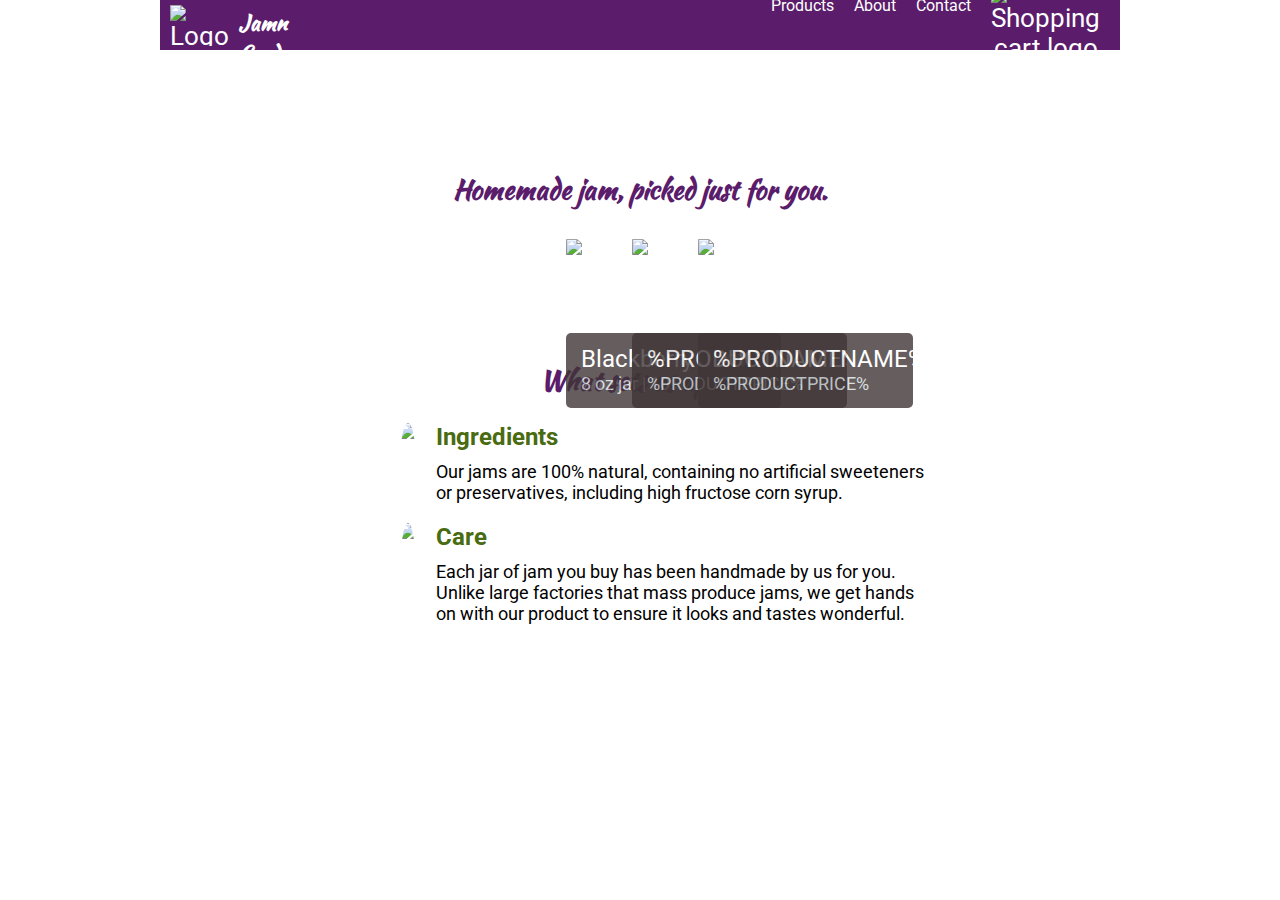
==== index.html @ b2d73730 "Merge pull request #6 from VerumEmanio/dev" ====
<!DOCTYPE html>
<html lang="en">
  <head>
    <meta charset="UTF-8" />
    <link href="styles.css" type="text/css" rel="stylesheet" />
    <meta name="viewport" content="width=device-width, initial-scale=1.0" />
    <meta http-equiv="X-UA-Compatible" content="ie=edge" />

    <title>Home // Jamn Good Jelly!</title>
  </head>

  <body>
    <header id="site-masthead">
      <img
        src="https://via.placeholder.com/38x41.png"
        alt="Logo"
        name="logo"
        class="nav-logo"
      />
      <h1><a href="index.html">Jamn Good Jelly</a></h1>
      <nav id="nav-main">
        <ul>
          <li><a href="product-list.html">Products</a></li>
          <li><a href="about.html">About</a></li>
          <li><a href="#">Contact</a></li>
          <li>
            <img
              src="https://via.placeholder.com/38x38.png"
              alt="Shopping cart logo"
              class="shopping-cart-logo"
            />
          </li>
        </ul>
      </nav>
    </header>
    <div id="home-container">
      <h2 class="home-page-header tagline">
        Homemade jam, picked just for you.
      </h2>
      <ul class="featured-products">
        <li>
          <img src="https://via.placeholder.com/215x177.png" />
          <div class="black-background">
            <p class="featured-product-name">Blackberry Jam</p>
            <p class="featured-product-price">8 oz jar | 10</p>
          </div>
        </li>
        <li>
          <img src="https://via.placeholder.com/215x177.png" />
          <div class="black-background">
            <p class="featured-product-name">%PRODUCTNAME%</p>
            <p class="featured-product-price">%PRODUCTPRICE%</p>
          </div>
        </li>
        <li>
          <img src="https://via.placeholder.com/215x177.png" />
          <div class="black-background">
            <p class="featured-product-name">%PRODUCTNAME%</p>
            <p class="featured-product-price">%PRODUCTPRICE%</p>
          </div>
        </li>
      </ul>
      <h2 class="home-page-header">What sets us apart</h2>
      <ul class="company-values">
        <li>
          <img src="https://via.placeholder.com/130x130.png" />
          <div class="company-value-text">
            <h3>Ingredients</h3>
            <p>
              Our jams are 100% natural, containing no artificial sweeteners or
              preservatives, including high fructose corn syrup.
            </p>
          </div>
        </li>
        <li>
          <img src="https://via.placeholder.com/130x130.png" />
          <div class="company-value-text">
            <h3>Care</h3>
            <p>
              Each jar of jam you buy has been handmade by us for you. Unlike
              large factories that mass produce jams, we get hands on with our
              product to ensure it looks and tastes wonderful.
            </p>
          </div>
        </li>
      </ul>
    </div>
  </body>
</html>
---- styles.css ----
@import url("https://fonts.googleapis.com/css2?family=Kaushan+Script&family=Roboto:wght@400;700&display=swap");

a {
  text-decoration: none;
}

#about-container {
  display: flex;
  margin-top: 80px;
  margin-left: 40px;
}

#about-description p {
  width: 490px;
  margin-top: 10px;
}

.about-header {
  font-size: 2.125rem;
  margin: 0px;
}

#about-image img {
  margin-right: 30px;
  border-radius: 50%;
}

.black-background {
  background-color: #403637;
  width: 215px;
  height: 75px;
  opacity: 0.8;
  position: absolute;
  top: 102px;
  border-radius: 5px;
}

body {
  font-size: 1.6rem;
  font-family: "Roboto", sans-serif;
  width: 960px;
  margin: auto;
}

.company-values {
  margin-left: 240px;
}

.company-values img {
  border-radius: 50%;
}

.company-values li {
  display: flex;
  margin-bottom: 20px;
}

.company-value-text {
  display: flex;
  flex-direction: column;
  margin-left: 20px;
}

.company-value-text p {
  margin: 10px 0px 0px 0px;
  width: 490px;
}

.featured-product-name {
  font-size: 1.5rem;
  color: #ffffff;
  margin: 0px;
  margin-left: 15px;
  margin-top: 12px;
}

.featured-product-price {
  font-size: 1.125rem;
  color: #cfd8dc;
  margin: 0px;
  margin-left: 15px;
}

.featured-products {
  display: flex;
  justify-content: center;
  width: 745px;
  margin: auto;
  margin-bottom: 100px;
}

.featured-products img {
  border-radius: 5%;
}

.featured-products li {
  position: relative;
}

.featured-products li:nth-child(2) {
  margin-right: 50px;
  margin-left: 50px;
}

h1 {
  font-size: 1.3125rem;
  font-family: "Kaushan Script", cursive;
  height: 1.625rem;
  vertical-align: middle;
  margin: 0px;
  margin-right: 480px;
  margin-bottom: 10px;
}

h1 a {
  color: #ffffff;
}

h2 {
  font-size: 1.68rem;
  color: #496b11;
}

h2.home-page-header {
  font-size: 1.6875rem;
  color: #5a1c6b;
  text-align: center;
  font-family: "Kaushan Script", cursive;
}

h2.home-page-header.tagline {
  margin-top: 120px;
  font-family: "Kaushan Script", cursive;
}

h3 {
  font-size: 1.5rem;
  color: #496b11;
  margin: 0px;
}

header {
  height: 50px;
}

img {
  max-width: 100%;
}

.nav-logo {
  margin-right: 10px;
  margin-left: 10px;
  max-height: 41px;
}

#nav-main ul {
  display: flex;
  margin: 0px;
  padding: 0px;
}

#nav-main li {
  margin-right: 20px;
  width: auto;
  text-align: center;
}

#nav-main a {
  font-size: 0.975rem;
  color: #ffffff;
}

p {
  font-size: 1.125rem;
}

.product-details-container {
  display: flex;
}

.product-name {
  font-size: 1.125rem;
  margin: 0px;
}

#product-page-cart-btn {
  font-size: 1.06rem;
  width: 156px;
  height: 50px;
  background-color: #9e42b8;
  color: #ffffff;
  padding: 12px 0px 12px 0px;
  border-style: none;
  border-radius: 5px;
  margin: 15px 0px 0px 10px;
}

#product-page-container {
  display: flex;
  margin-top: 80px;
}

.product-page-header {
  margin-top: 0px;
  margin-bottom: 0px;
}

#product-page-image {
  margin-right: 30px;
}

#product-page-quantity {
  display: flex;
}

#product-page-size {
  display: flex;
}

.product-price {
  font-size: 1.125rem;
  margin: 0px;
  text-align: right;
  position: absolute;
  right: 0px;
}

#product-quantity-input {
  font-family: "Roboto", sans-serif;
  font-size: 0.875rem;
  background-color: #b1c0c4;
  border-radius: 5px;
  border-style: solid;
  border-color: #f3f3f3;
  margin-left: 10px;
  width: 50px;
  padding: 10px 0px 10px 0px;
  margin: auto auto auto 10px;
  color: #40494c;
}

#product-size-list {
  font-family: "Roboto", sans-serif;
  font-size: 0.875rem;
  background-color: #b1c0c4;
  border-radius: 5px;
  border-color: #f3f3f3;
  width: 115px;
  margin: 10px auto 10px 15px;
  color: #40494c;
}

.products-list {
  display: flex;
  flex-wrap: wrap;
}

.products-list li {
  margin-right: 50px;
  position: relative;
}

#products-page {
  margin-top: 50px;
}

#products-page h2 {
  font-size: 2.125rem;
}

.shopping-cart-logo {
  vertical-align: middle;
}

#site-masthead {
  background-color: #5a1c6b;
  color: #ffffff;
  display: flex;
  align-items: center;
}

ul {
  list-style: none;
  padding: 0px;
  margin: 0px;
}
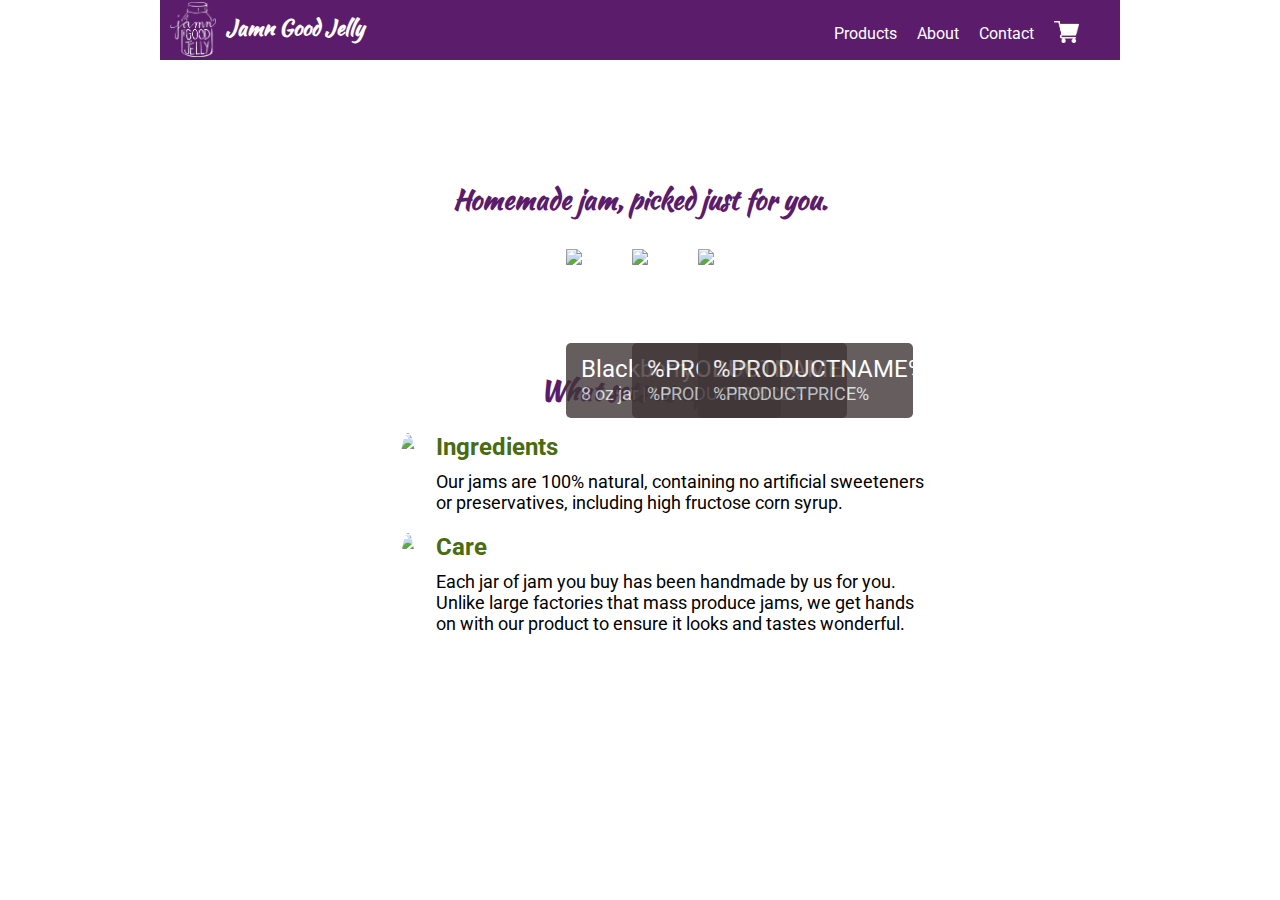
==== commit 7956cd05: "Merge pull request #8 from VerumEmanio/dev" ====
--- a/index.html
+++ b/index.html
@@ -11,24 +11,26 @@
 
   <body>
     <header id="site-masthead">
-      <img
-        src="https://via.placeholder.com/38x41.png"
-        alt="Logo"
-        name="logo"
-        class="nav-logo"
-      />
+      <a href="index.html">
+        <img
+          src="./images/logo_header_white.png"
+          alt="Logo"
+          name="logo"
+          class="nav-logo"
+      /></a>
       <h1><a href="index.html">Jamn Good Jelly</a></h1>
       <nav id="nav-main">
         <ul>
           <li><a href="product-list.html">Products</a></li>
           <li><a href="about.html">About</a></li>
           <li><a href="#">Contact</a></li>
-          <li>
+          <li class="shopping-cart">
             <img
-              src="https://via.placeholder.com/38x38.png"
+              src="./images/shopping_cart_white.png"
               alt="Shopping cart logo"
               class="shopping-cart-logo"
             />
+            <span class="badge">1</span>
           </li>
         </ul>
       </nav>
--- a/styles.css
+++ b/styles.css
@@ -23,6 +23,31 @@
 #about-image img {
   margin-right: 30px;
   border-radius: 50%;
+}
+
+.adj-btn {
+  font-size: 1.075rem;
+  width: 30px;
+  height: 37px;
+  background-color: #9e42b8;
+  color: #ffffff;
+  padding: 0px;
+  border-style: none;
+  margin: 10px 0px 0px 0px;
+}
+
+.badge {
+  font-size: 0.875rem;
+  font-family: "Roboto", sans-serif;
+  color: #403637;
+  padding: 3px 8px 3px 8px; /* Set padding to 3px once the number is >= 10 */
+  background-color: #8cb842;
+  border-radius: 50%;
+  position: absolute;
+  text-align: center;
+  left: 15px;
+  top: 20px;
+  visibility: hidden;
 }
 
 .black-background {
@@ -66,6 +91,12 @@
   width: 490px;
 }
 
+.dec {
+  border-top-left-radius: 5px;
+  border-bottom-left-radius: 5px;
+  margin-left: 10px;
+}
+
 .featured-product-name {
   font-size: 1.5rem;
   color: #ffffff;
@@ -108,7 +139,7 @@
   height: 1.625rem;
   vertical-align: middle;
   margin: 0px;
-  margin-right: 480px;
+  margin-right: 470px;
   margin-bottom: 10px;
 }
 
@@ -140,17 +171,23 @@
 }
 
 header {
-  height: 50px;
+  height: 60px;
 }
 
 img {
   max-width: 100%;
 }
 
+.inc {
+  border-top-right-radius: 5px;
+  border-bottom-right-radius: 5px;
+}
+
 .nav-logo {
+  margin-top: 5px;
   margin-right: 10px;
   margin-left: 10px;
-  max-height: 41px;
+  max-height: 55px;
 }
 
 #nav-main ul {
@@ -229,14 +266,14 @@
   font-family: "Roboto", sans-serif;
   font-size: 0.875rem;
   background-color: #b1c0c4;
-  border-radius: 5px;
-  border-style: solid;
+  border-style: none;
   border-color: #f3f3f3;
-  margin-left: 10px;
   width: 50px;
+  height: 17px;
   padding: 10px 0px 10px 0px;
-  margin: auto auto auto 10px;
+  margin: 10px 0px 0px 0px;
   color: #40494c;
+  text-align: center;
 }
 
 #product-size-list {
@@ -268,8 +305,13 @@
   font-size: 2.125rem;
 }
 
+.shopping-cart {
+  position: relative;
+}
+
 .shopping-cart-logo {
   vertical-align: middle;
+  width: 25px;
 }
 
 #site-masthead {
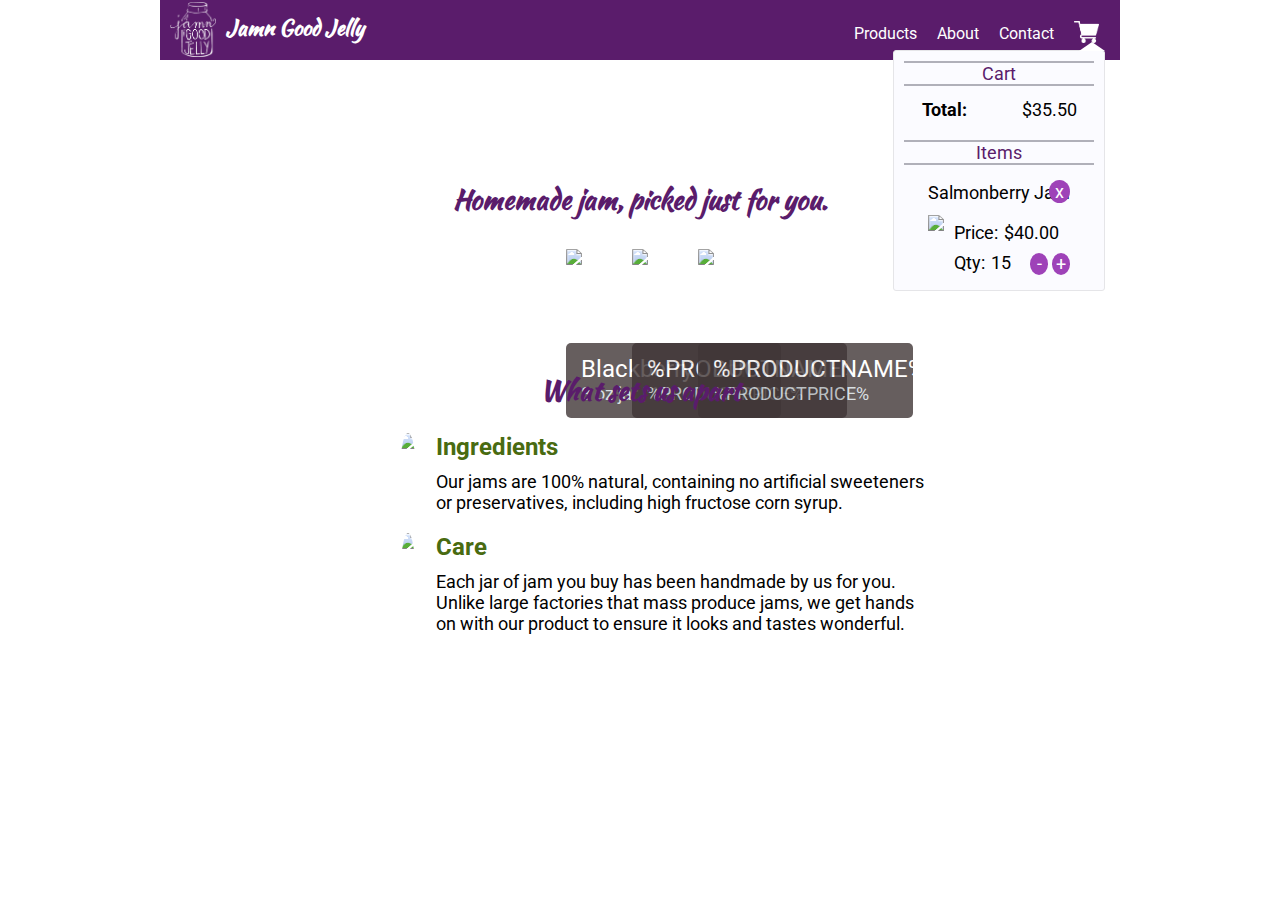
==== commit fde63cce: "Create delete button and quantity button for cart items" ====
--- a/index.html
+++ b/index.html
@@ -34,6 +34,49 @@
           </li>
         </ul>
       </nav>
+      <div class="triangle-up"></div>
+      <form class="shopping-cart-dropdown">
+        <div class="cart-summary">
+          <p class="cart-header">Cart</p>
+          <div class="total-price">
+            <p>Total:</p>
+            <p>$35.50</p>
+          </div>
+          <!--              <span class="paypal-btn">
+            <script src="https://www.paypal.com/sdk/js?client-id=sb"></script>
+            <script>
+              paypal.Buttons().render("body");
+            </script>
+          </span> -->
+        </div>
+        <div class="cart-item-list">
+          <p class="cart-header">Items</p>
+          <ul>
+            <li class="cart-item__0">
+              <p class="name">Salmonberry Jam</p>
+              <p class="delete-btn">x</p>
+              <div class="item-container">
+                <img
+                  src="https://via.placeholder.com/60x60.png"
+                  class="item-image"
+                />
+                <div class="item-details">
+                  <div class="item-price-div">
+                    <p>Price:</p>
+                    <p class="price">$40.00</p>
+                  </div>
+                  <div class="item-quantity-div">
+                    <p>Qty:</p>
+                    <p class="quantity">15</p>
+                    <p class="cart-quantity-btn cart-dec-btn">-</p>
+                    <p class="cart-quantity-btn cart-inc-btn">+</p>
+                  </div>
+                </div>
+              </div>
+            </li>
+          </ul>
+        </div>
+      </form>
     </header>
     <div id="home-container">
       <h2 class="home-page-header tagline">
--- a/styles.css
+++ b/styles.css
@@ -67,6 +67,67 @@
   margin: auto;
 }
 
+.cart-dec-btn {
+  right: 22px;
+  width: 10px;
+  margin-right: 5px;
+}
+
+.cart-header {
+  border-bottom: 2px solid #b0b0b9;
+  border-top: 2px solid #b0b0b9;
+  width: 190px;
+  color: #5a1c6b;
+  margin: auto;
+  text-align: center;
+}
+
+.cart-inc-btn {
+  right: 0px;
+}
+
+.cart-item-list ul {
+  display: flex;
+  flex-direction: column;
+}
+
+.cart-item-list li {
+  position: relative;
+  margin: 10px auto 15px auto;
+}
+
+.cart-item-list li p {
+  margin: auto;
+  display: inline-block;
+}
+
+p.delete-btn {
+  color: #ffffff;
+  padding: 1px 6px 1px 6px;
+  background-color: #9e42b8;
+  border-radius: 50%;
+  position: absolute;
+  text-align: center;
+  right: 0px;
+  top: 5px;
+}
+
+.cart-quantity-btn {
+  color: #ffffff;
+  background-color: #9e42b8;
+  border-radius: 50%;
+  position: absolute;
+  text-align: center;
+  top: 78px;
+  padding: 0.25px 4px 0.25px 4px;
+}
+
+.cart-summary {
+  margin-top: 10px;
+  margin-bottom: 20px;
+  text-align: center;
+}
+
 .company-values {
   margin-left: 240px;
 }
@@ -97,21 +158,6 @@
   margin-left: 10px;
 }
 
-.featured-product-name {
-  font-size: 1.5rem;
-  color: #ffffff;
-  margin: 0px;
-  margin-left: 15px;
-  margin-top: 12px;
-}
-
-.featured-product-price {
-  font-size: 1.125rem;
-  color: #cfd8dc;
-  margin: 0px;
-  margin-left: 15px;
-}
-
 .featured-products {
   display: flex;
   justify-content: center;
@@ -120,12 +166,28 @@
   margin-bottom: 100px;
 }
 
+.featured-product-name {
+  font-size: 1.5rem;
+  color: #ffffff;
+  margin: 0px;
+  margin-left: 15px;
+  margin-top: 12px;
+}
+
+.featured-product-price {
+  font-size: 1.125rem;
+  color: #cfd8dc;
+  margin: 0px;
+  margin-left: 15px;
+}
+
 .featured-products img {
   border-radius: 5%;
 }
 
 .featured-products li {
   position: relative;
+  z-index: -1;
 }
 
 .featured-products li:nth-child(2) {
@@ -139,7 +201,7 @@
   height: 1.625rem;
   vertical-align: middle;
   margin: 0px;
-  margin-right: 470px;
+  margin-right: 490px;
   margin-bottom: 10px;
 }
 
@@ -181,6 +243,21 @@
 .inc {
   border-top-right-radius: 5px;
   border-bottom-right-radius: 5px;
+}
+
+.item-details {
+  display: flex;
+  flex-direction: column;
+  margin-left: 10px;
+}
+
+.item-price-div {
+  display: inline-block;
+}
+
+.item-container {
+  display: flex;
+  margin-top: 10px;
 }
 
 .nav-logo {
@@ -209,6 +286,10 @@
 
 p {
   font-size: 1.125rem;
+}
+
+.paypal-btn {
+  width: 155px;
 }
 
 .product-details-container {
@@ -309,6 +390,29 @@
   position: relative;
 }
 
+.shopping-cart-dropdown {
+  position: absolute;
+  right: 15px;
+  top: 50px;
+  width: 210px;
+  border-style: solid;
+  border-width: 1px;
+  border-color: #e5e5e8;
+  border-radius: 3px;
+  background-color: #fbfbff;
+}
+
+.shopping-cart-dropdown
+  p:not(.cart-quantity-btn):not(.delete-btn):not(.cart-header) {
+  color: black;
+  font-size: 1.15rem;
+}
+
+/* .shopping-cart-dropdown p.cart-header {
+  color: #5a1c6b;
+  margin: auto;
+} */
+
 .shopping-cart-logo {
   vertical-align: middle;
   width: 25px;
@@ -319,6 +423,33 @@
   color: #ffffff;
   display: flex;
   align-items: center;
+  position: sticky;
+  top: 0;
+}
+
+.total-price {
+  display: flex;
+  margin-top: 13px;
+}
+
+.total-price p:first-child {
+  font-weight: bold;
+}
+
+.total-price p {
+  margin: 0px auto 0px auto;
+}
+
+.triangle-up {
+  position: absolute;
+  top: 42px;
+  right: 15px;
+  width: 0;
+  height: 0;
+  border-left: 13px solid transparent;
+  border-right: 13px solid transparent;
+  border-bottom: 9px solid #ffffff;
+  z-index: 3;
 }
 
 ul {
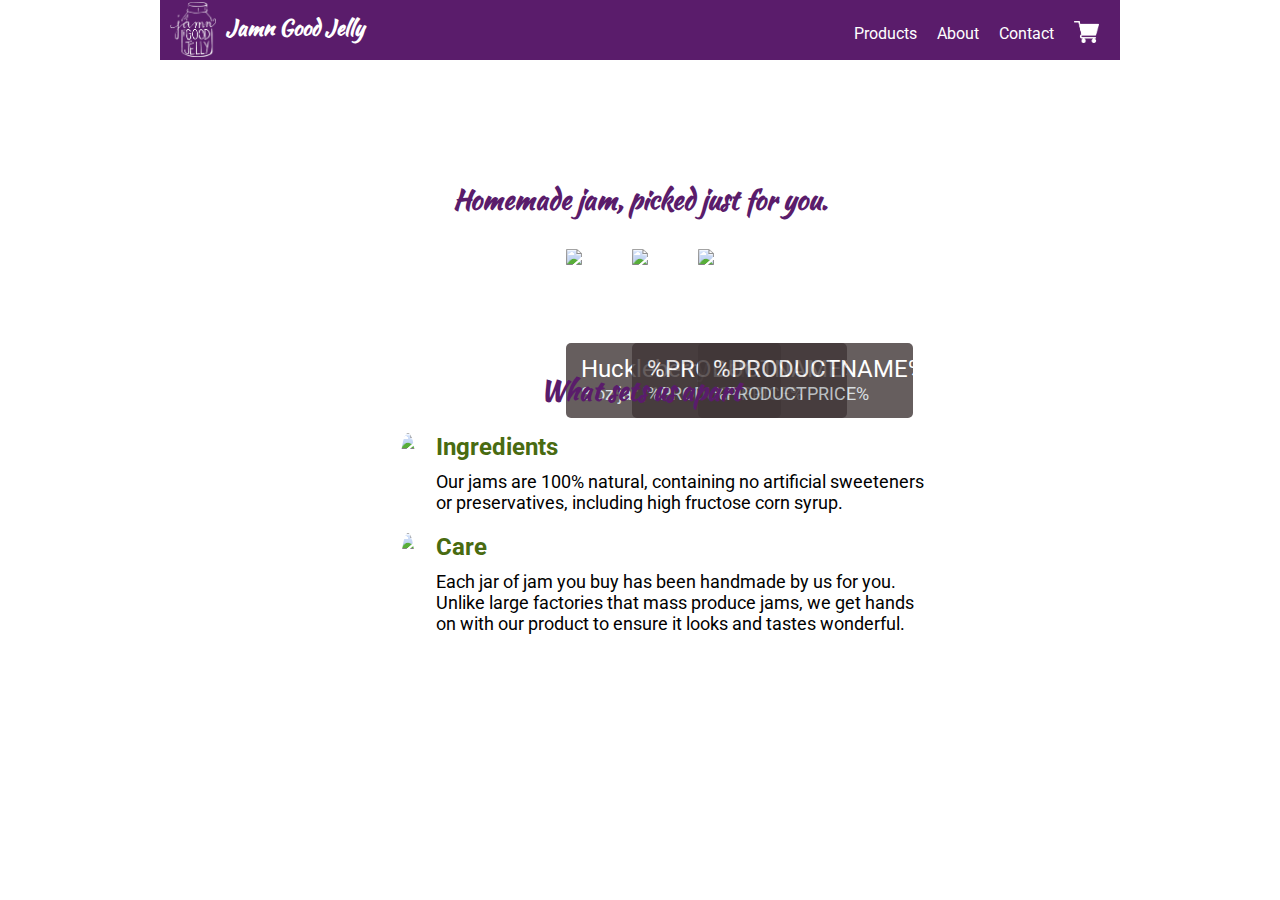
==== commit b09c3e84: "Add breakpoints for other devices" ====
--- a/index.html
+++ b/index.html
@@ -42,17 +42,12 @@
             <p>Total:</p>
             <p>$35.50</p>
           </div>
-          <!--              <span class="paypal-btn">
-            <script src="https://www.paypal.com/sdk/js?client-id=sb"></script>
-            <script>
-              paypal.Buttons().render("body");
-            </script>
-          </span> -->
+          <button class="checkout-btn">Checkout</button>
         </div>
         <div class="cart-item-list">
           <p class="cart-header">Items</p>
           <ul>
-            <li class="cart-item__0">
+            <!--             <li class="cart-item__0">
               <p class="name">Salmonberry Jam</p>
               <p class="delete-btn">x</p>
               <div class="item-container">
@@ -63,17 +58,17 @@
                 <div class="item-details">
                   <div class="item-price-div">
                     <p>Price:</p>
-                    <p class="price">$40.00</p>
+                    <p class="price">$0.00</p>
                   </div>
                   <div class="item-quantity-div">
                     <p>Qty:</p>
-                    <p class="quantity">15</p>
+                    <p class="quantity">1</p>
                     <p class="cart-quantity-btn cart-dec-btn">-</p>
                     <p class="cart-quantity-btn cart-inc-btn">+</p>
                   </div>
                 </div>
               </div>
-            </li>
+            </li> -->
           </ul>
         </div>
       </form>
@@ -86,7 +81,7 @@
         <li>
           <img src="https://via.placeholder.com/215x177.png" />
           <div class="black-background">
-            <p class="featured-product-name">Blackberry Jam</p>
+            <p class="featured-product-name">Huckleberry Jam</p>
             <p class="featured-product-price">8 oz jar | 10</p>
           </div>
         </li>
--- a/styles.css
+++ b/styles.css
@@ -68,7 +68,7 @@
 }
 
 .cart-dec-btn {
-  right: 22px;
+  right: 38px;
   width: 10px;
   margin-right: 5px;
 }
@@ -83,17 +83,30 @@
 }
 
 .cart-inc-btn {
-  right: 0px;
+  right: 16px;
 }
 
 .cart-item-list ul {
   display: flex;
   flex-direction: column;
+  height: 369px;
+  overflow: scroll;
+  overflow-x: hidden;
 }
 
 .cart-item-list li {
   position: relative;
-  margin: 10px auto 15px auto;
+  margin-top: 10px;
+  margin-bottom: 10px;
+  width: 180px;
+  padding-left: 15px;
+  padding-right: 15px;
+}
+
+.cart-item-list li:nth-child(even) {
+  background-color: #e5e5e8;
+  padding-bottom: 10px;
+  margin-bottom: 0px;
 }
 
 .cart-item-list li p {
@@ -101,17 +114,6 @@
   display: inline-block;
 }
 
-p.delete-btn {
-  color: #ffffff;
-  padding: 1px 6px 1px 6px;
-  background-color: #9e42b8;
-  border-radius: 50%;
-  position: absolute;
-  text-align: center;
-  right: 0px;
-  top: 5px;
-}
-
 .cart-quantity-btn {
   color: #ffffff;
   background-color: #9e42b8;
@@ -126,6 +128,17 @@
   margin-top: 10px;
   margin-bottom: 20px;
   text-align: center;
+}
+
+.checkout-btn {
+  font-family: "Roboto", sans-serif;
+  font-size: 1.15rem;
+  color: #ffffff;
+  background-color: #8cb842;
+  border-style: none;
+  border-radius: 5px;
+  padding: 10px 12px 10px 12px;
+  margin-top: 10px;
 }
 
 .company-values {
@@ -156,6 +169,19 @@
   border-top-left-radius: 5px;
   border-bottom-left-radius: 5px;
   margin-left: 10px;
+}
+
+.delete-btn {
+  color: #ffffff;
+  padding: 1px 6px 1px 6px;
+  background-color: #9e42b8;
+  border-radius: 50%;
+  position: absolute;
+  height: 21px;
+  text-align: center;
+  vertical-align: middle;
+  right: 8px;
+  top: 8px;
 }
 
 .featured-products {
@@ -400,6 +426,7 @@
   border-color: #e5e5e8;
   border-radius: 3px;
   background-color: #fbfbff;
+  visibility: hidden;
 }
 
 .shopping-cart-dropdown
@@ -407,11 +434,6 @@
   color: black;
   font-size: 1.15rem;
 }
-
-/* .shopping-cart-dropdown p.cart-header {
-  color: #5a1c6b;
-  margin: auto;
-} */
 
 .shopping-cart-logo {
   vertical-align: middle;
@@ -450,6 +472,7 @@
   border-right: 13px solid transparent;
   border-bottom: 9px solid #ffffff;
   z-index: 3;
+  visibility: hidden;
 }
 
 ul {
@@ -457,3 +480,64 @@
   padding: 0px;
   margin: 0px;
 }
+
+/* Custom scroll bar */
+/* width */
+::-webkit-scrollbar {
+  width: 5px;
+}
+
+/* Track */
+::-webkit-scrollbar-track {
+  background: #f1f1f1;
+}
+
+/* Handle */
+::-webkit-scrollbar-thumb {
+  background: #888;
+}
+
+/* Handle on hover */
+::-webkit-scrollbar-thumb:hover {
+  background: #555;
+}
+/* */
+
+@media (max-width: 768px) {
+  #about-container {
+    margin-left: 20px;
+  }
+  body {
+    width: 768px;
+  }
+  .company-values {
+    margin-left: 100px;
+  }
+  .featured-products li:nth-child(2) {
+    margin-right: 40px;
+    margin-left: 40px;
+  }
+  h1 {
+    margin-right: 280px;
+  }
+  #products-page {
+    margin-top: 80px;
+    margin-left: 20px;
+  }
+  .shopping-cart-dropdown {
+    right: 30px;
+  }
+  .triangle-up {
+    right: 30px;
+  }
+}
+
+@media (max-width: 320px) {
+  body {
+    width: 320px;
+  }
+
+  h1 {
+    margin-right: 20px;
+  }
+}
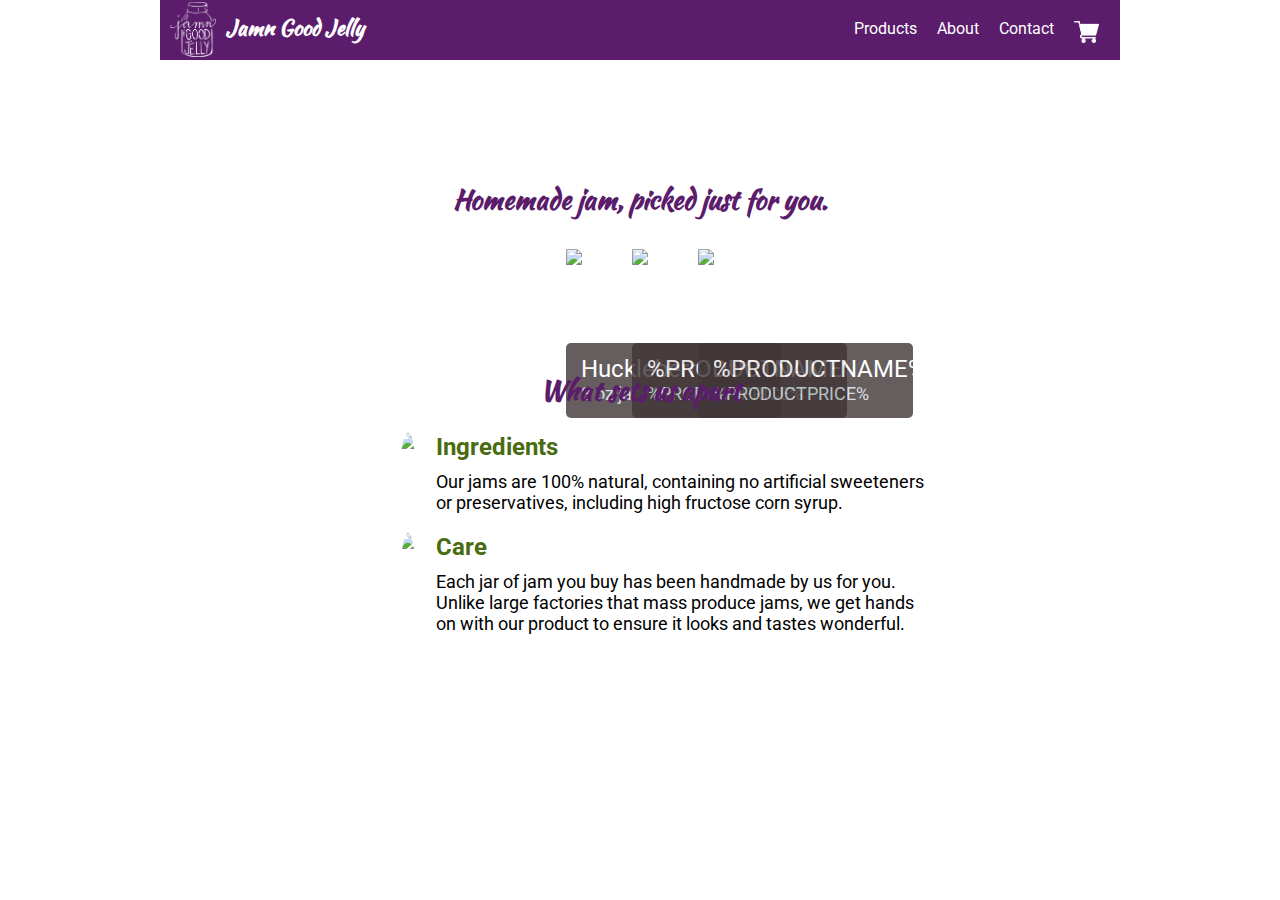
==== commit 1d433dbf: "Rewrite #nav-main to remove unnecessary code" ====
--- a/index.html
+++ b/index.html
@@ -20,19 +20,17 @@
       /></a>
       <h1><a href="index.html">Jamn Good Jelly</a></h1>
       <nav id="nav-main">
-        <ul>
-          <li><a href="product-list.html">Products</a></li>
-          <li><a href="about.html">About</a></li>
-          <li><a href="#">Contact</a></li>
-          <li class="shopping-cart">
-            <img
-              src="./images/shopping_cart_white.png"
-              alt="Shopping cart logo"
-              class="shopping-cart-logo"
-            />
-            <span class="badge">1</span>
-          </li>
-        </ul>
+        <a href="product-list.html">Products</a>
+        <a href="about.html">About</a>
+        <a href="#">Contact</a>
+        <div class="shopping-cart">
+          <img
+            src="./images/shopping_cart_white.png"
+            alt="Shopping cart logo"
+            class="shopping-cart-logo"
+          />
+          <span class="badge">1</span>
+        </div>
       </nav>
       <div class="triangle-up"></div>
       <form class="shopping-cart-dropdown">
--- a/styles.css
+++ b/styles.css
@@ -221,6 +221,10 @@
   margin-left: 50px;
 }
 
+html {
+  font-size: 100%;
+}
+
 h1 {
   font-size: 1.3125rem;
   font-family: "Kaushan Script", cursive;
@@ -293,21 +297,19 @@
   max-height: 55px;
 }
 
-#nav-main ul {
+#nav-main {
   display: flex;
   margin: 0px;
   padding: 0px;
 }
 
-#nav-main li {
+#nav-main a {
+  font-size: 0.975rem;
+  color: #ffffff;
   margin-right: 20px;
   width: auto;
   text-align: center;
-}
-
-#nav-main a {
-  font-size: 0.975rem;
-  color: #ffffff;
+  padding-top: 5px;
 }
 
 p {
@@ -405,7 +407,7 @@
 }
 
 #products-page {
-  margin-top: 50px;
+  margin-top: 80px;
 }
 
 #products-page h2 {
@@ -520,6 +522,9 @@
   h1 {
     margin-right: 280px;
   }
+  #product-page-container {
+    margin-left: 20px;
+  }
   #products-page {
     margin-top: 80px;
     margin-left: 20px;
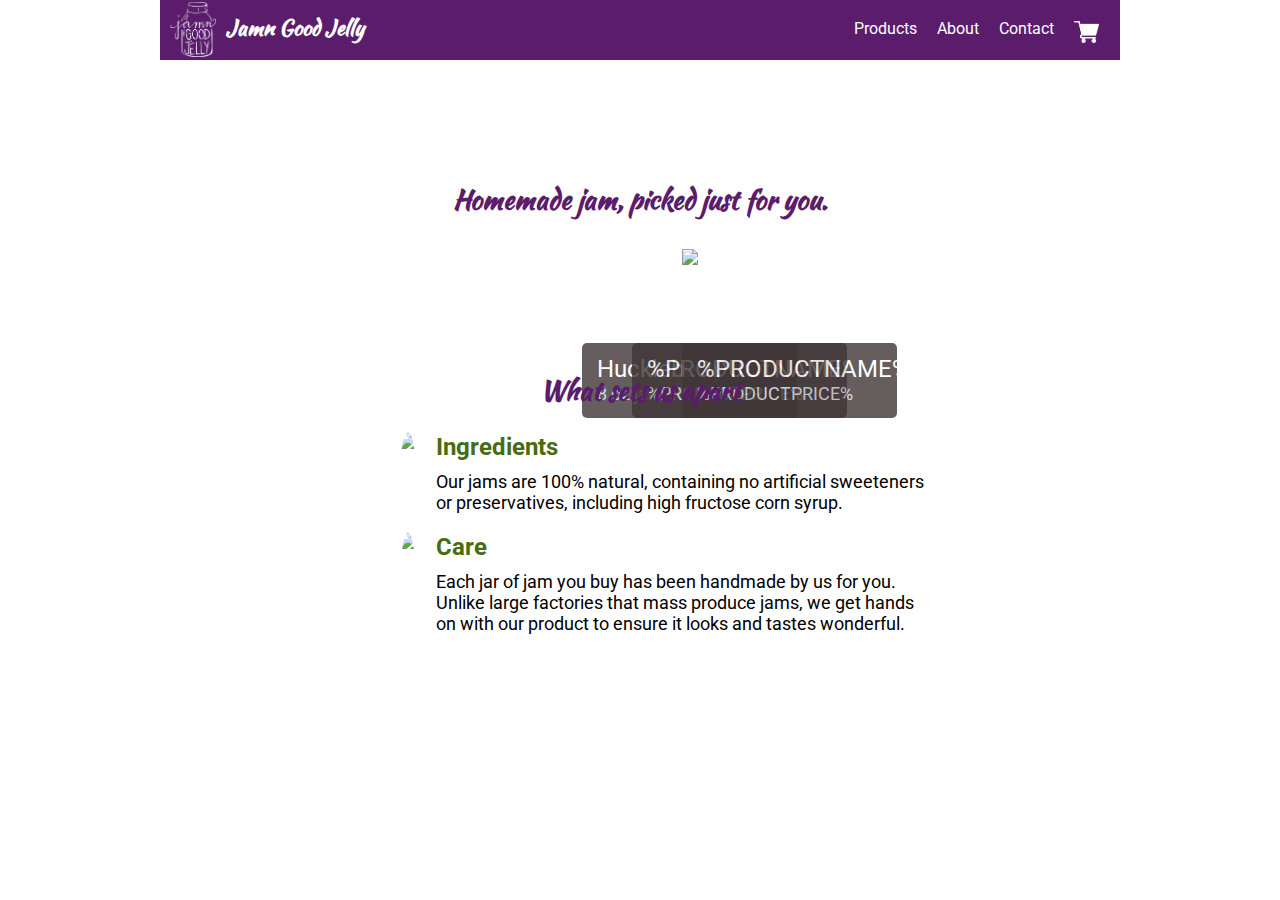
==== commit e0aef1e1: "Add mobile design" ====
--- a/index.html
+++ b/index.html
@@ -32,6 +32,7 @@
           <span class="badge">1</span>
         </div>
       </nav>
+      <p class="mobile-menu-btn" onclick="toggleMenu()">Menu</p>
       <div class="triangle-up"></div>
       <form class="shopping-cart-dropdown">
         <div class="cart-summary">
@@ -77,14 +78,24 @@
       </h2>
       <ul class="featured-products">
         <li>
-          <img src="https://via.placeholder.com/215x177.png" />
+          <!-- <img src="https://via.placeholder.com/215x177.png" /> -->
+          <!-- Temporarily commented out so I can work on the mobile design. -->
+          <img
+            src="https://via.placeholder.com/90x90.png"
+            class="mobile-img hidden"
+          />
           <div class="black-background">
             <p class="featured-product-name">Huckleberry Jam</p>
             <p class="featured-product-price">8 oz jar | 10</p>
           </div>
         </li>
         <li>
-          <img src="https://via.placeholder.com/215x177.png" />
+          <!-- <img src="https://via.placeholder.com/215x177.png" /> -->
+          <!-- Same as above. -->
+          <img
+            src="https://via.placeholder.com/90x90.png"
+            class="mobile-img hidden"
+          />
           <div class="black-background">
             <p class="featured-product-name">%PRODUCTNAME%</p>
             <p class="featured-product-price">%PRODUCTPRICE%</p>
@@ -125,3 +136,14 @@
     </div>
   </body>
 </html>
+
+<script>
+  function toggleMenu() {
+    var nav = document.getElementById("nav-main");
+    if (nav.style.visibility === "visible") {
+      nav.style.visibility = "hidden";
+    } else {
+      nav.style.visibility = "visible";
+    }
+  }
+</script>
--- a/styles.css
+++ b/styles.css
@@ -266,6 +266,10 @@
   height: 60px;
 }
 
+.hidden {
+  display: none;
+}
+
 img {
   max-width: 100%;
 }
@@ -288,6 +292,10 @@
 .item-container {
   display: flex;
   margin-top: 10px;
+}
+
+.mobile-menu-btn {
+  display: none;
 }
 
 .nav-logo {
@@ -503,8 +511,10 @@
 ::-webkit-scrollbar-thumb:hover {
   background: #555;
 }
-/* */
-
+
+/*****************/
+/* Tablet */
+/*****************/
 @media (max-width: 768px) {
   #about-container {
     margin-left: 20px;
@@ -537,12 +547,144 @@
   }
 }
 
+/*****************/
+/* Mobile */
+/*****************/
 @media (max-width: 320px) {
+  .black-background {
+    background-color: #b0b0b9;
+    top: 15px;
+    left: 70px;
+    vertical-align: middle;
+    width: 200px;
+    height: 63px;
+  }
+
   body {
     width: 320px;
   }
 
+  .company-values {
+    margin-left: 25px;
+  }
+
+  .company-values li img {
+    width: 90px;
+    height: 90px;
+  }
+
+  .company-value-text {
+    width: 165px;
+  }
+
+  .company-value-text h3 {
+    font-size: 1.375rem;
+  }
+
+  .company-value-text p {
+    font-size: 1rem;
+    width: 165px;
+  }
+
+  .featured-products {
+    display: flex;
+    flex-direction: column;
+    margin-right: 0px;
+    margin-bottom: 40px;
+  }
+
+  .featured-products li {
+    flex-direction: row;
+    margin-left: 25px;
+    margin-bottom: 15px;
+  }
+
+  .featured-products li:nth-child(2) {
+    margin-left: 25px;
+  }
+
+  .featured-products li img {
+    border-radius: 50%;
+    border: 1px solid #403637;
+    z-index: 1;
+  }
+
+  .featured-products li img.mobile-img {
+    position: relative;
+  }
+
+  .featured-products li:last-child {
+    display: none;
+  }
+
+  .featured-product-name {
+    font-size: 1.125rem;
+    color: black;
+    margin-left: 30px;
+    opacity: 1;
+  }
+
+  .featured-product-price {
+    font-size: 0.9375rem;
+    color: black;
+    margin-left: 30px;
+  }
+
   h1 {
-    margin-right: 20px;
-  }
-}
+    margin-right: 40px;
+    width: 140px;
+  }
+
+  h2.home-page-header.tagline {
+    margin-top: 70px;
+  }
+
+  .hidden {
+    display: block;
+  }
+
+  .mobile-menu-btn {
+    display: block;
+    border: 1px solid #ffffff;
+    border-radius: 3px;
+    padding: 6px;
+    margin: 0px 0px 0px 6px;
+  }
+
+  #nav-main {
+    display: flex;
+    flex-direction: column;
+    position: absolute;
+    left: 0px;
+    top: 60px;
+    width: 320px;
+    background-color: #333;
+    visibility: hidden;
+  }
+
+  #nav-main a {
+    text-align: left;
+    padding: 14px 16px;
+  }
+
+  #nav-main a:hover {
+    background-color: #ddd;
+    color: black;
+  }
+
+  p {
+    font-size: 1rem;
+  }
+
+  .shopping-cart {
+    padding: 3px 16px 14px 16px;
+  }
+
+  .shopping-cart:hover {
+    background-color: #ddd;
+  }
+
+  .shopping-cart img:hover {
+    filter: invert(100%);
+  }
+}
